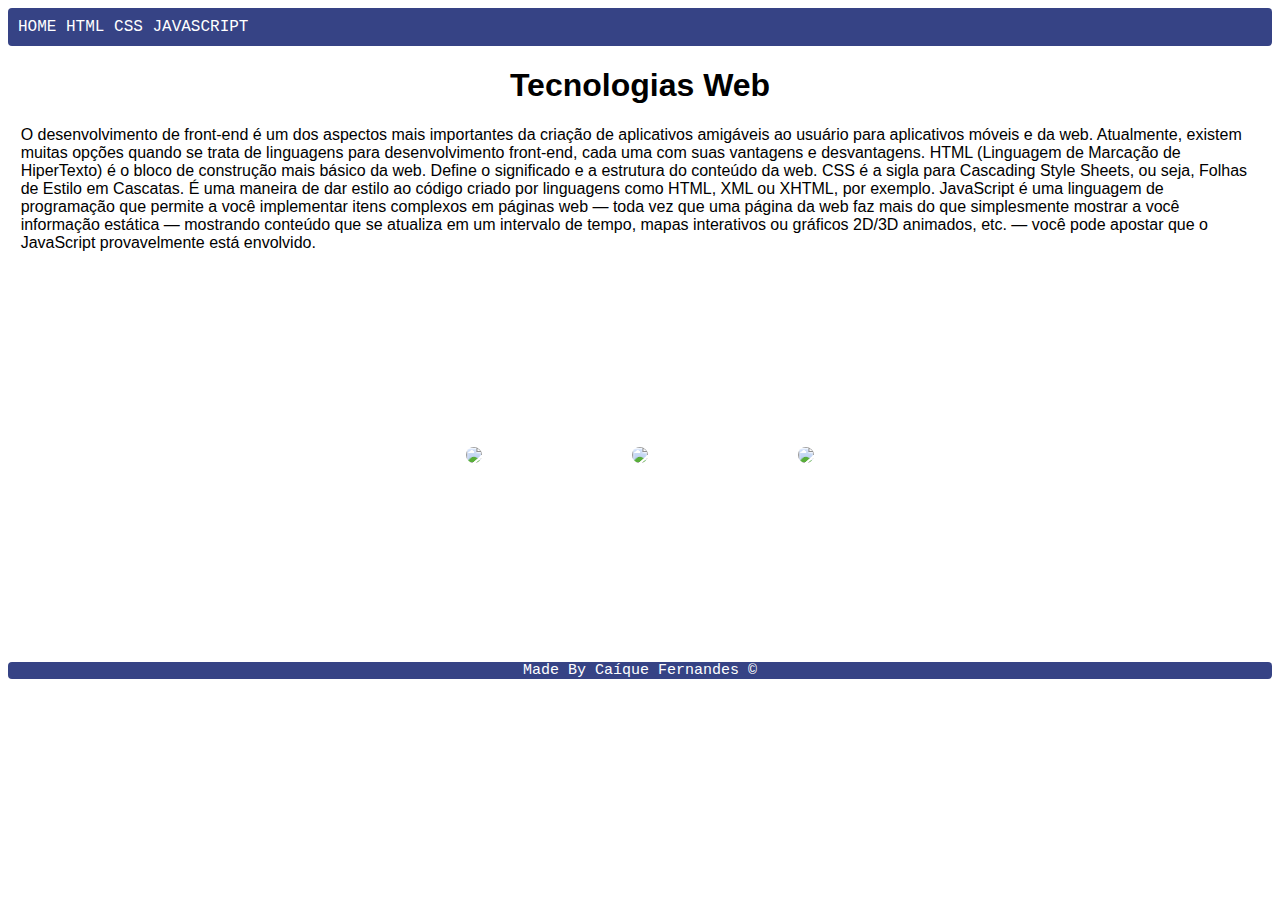
==== index.html @ 83ee0205 "Add files via upload" ====
<!DOCTYPE html>
<html lang="pt-br">
<head>
    <meta charset="UTF-8">
    <link rel="stylesheet" href="style.css">
    <title>HOME</title>
</head>
<body>
    <header>
        <div id="header">
            <a href="TP02.html" class="link">HOME</a>
            <a href="TP02html.html" class="link">HTML</a>
            <a href="TP02css.html" class="link">CSS</a>
            <a href="TP02Js.html" class="link">JAVASCRIPT</a>
        </div>
    </header>
    <h1 class="h1">Tecnologias Web</h1>
    <main>
        <p class="content">O desenvolvimento de front-end é um dos aspectos mais importantes da criação de aplicativos amigáveis ao usuário para aplicativos móveis e da web. Atualmente, existem muitas opções quando se trata de linguagens para desenvolvimento front-end, cada uma com suas vantagens e desvantagens. HTML (Linguagem de Marcação de HiperTexto) é o bloco de construção mais básico da web. Define o significado e a estrutura do conteúdo da web. CSS é a sigla para Cascading Style Sheets, ou seja, Folhas de Estilo em Cascatas. É uma maneira de dar estilo ao código criado por linguagens como HTML, XML ou XHTML, por exemplo. JavaScript é uma linguagem de programação que permite a você implementar itens complexos em páginas web — toda vez que uma página da web faz mais do que simplesmente mostrar a você informação estática — mostrando conteúdo que se atualiza em um intervalo de tempo, mapas interativos ou gráficos 2D/3D animados, etc. — você pode apostar que o JavaScript provavelmente está envolvido.</p>
        <div id="menu" class="image-container">
            <a href="TP02html.html">
                <img src="imagens/html.png" class="img">
            </a>
            <a href="TP02css.html">
                <img src="imagens/css.png" class="img">
            </a>
            <a href="TP02Js.html">
                <img src="imagens/javascript.png" class="img">
            </a>
        </div>
    </main>
    <footer class="container">
        <p class="p">Made By Caíque Fernandes &copy;</p>
    </footer>
</body>
</html>
---- style.css ----
#menu{
    display: flex;
    flex-direction: row;
    justify-content: center;
    gap: 150px;
    margin: 25px;
}
.img{
    border-radius: 25px;
}
.link{
    color: white;
    text-decoration: none;
}
#header{
    border-radius: 4px;
    padding: 10px;
    background-color: #364385;
    font-family: 'Courier New', Courier, monospace;
}
.content{
    font-family: 'Segoe UI', Tahoma, Geneva, Verdana, sans-serif;
    margin-right: 1%;
    margin-left: 1%;
}
footer{
    font-family: 'Courier New', Courier, monospace;
    border-radius: 4px;
    font-size: 15px;
    color: white;
    background-color: #364385;
    text-align: center;
}
.h1{
    display: flex;
    flex-direction: row;
    justify-content: center;
    font-family: 'Segoe UI', Tahoma, Geneva, Verdana, sans-serif;
}
.img:hover{
    background-color: rgba(0, 0,
    0, 0.179);
    box-shadow: 10px 10px 10px #8888888e;
}
.link:hover{
    background-color: rgba(0, 0,
    0, 0.179);
    box-shadow: 2px 2px 2px #151d43
}
.image-container{
    display: grid;
    place-items: center;
    height: 40vh;
}
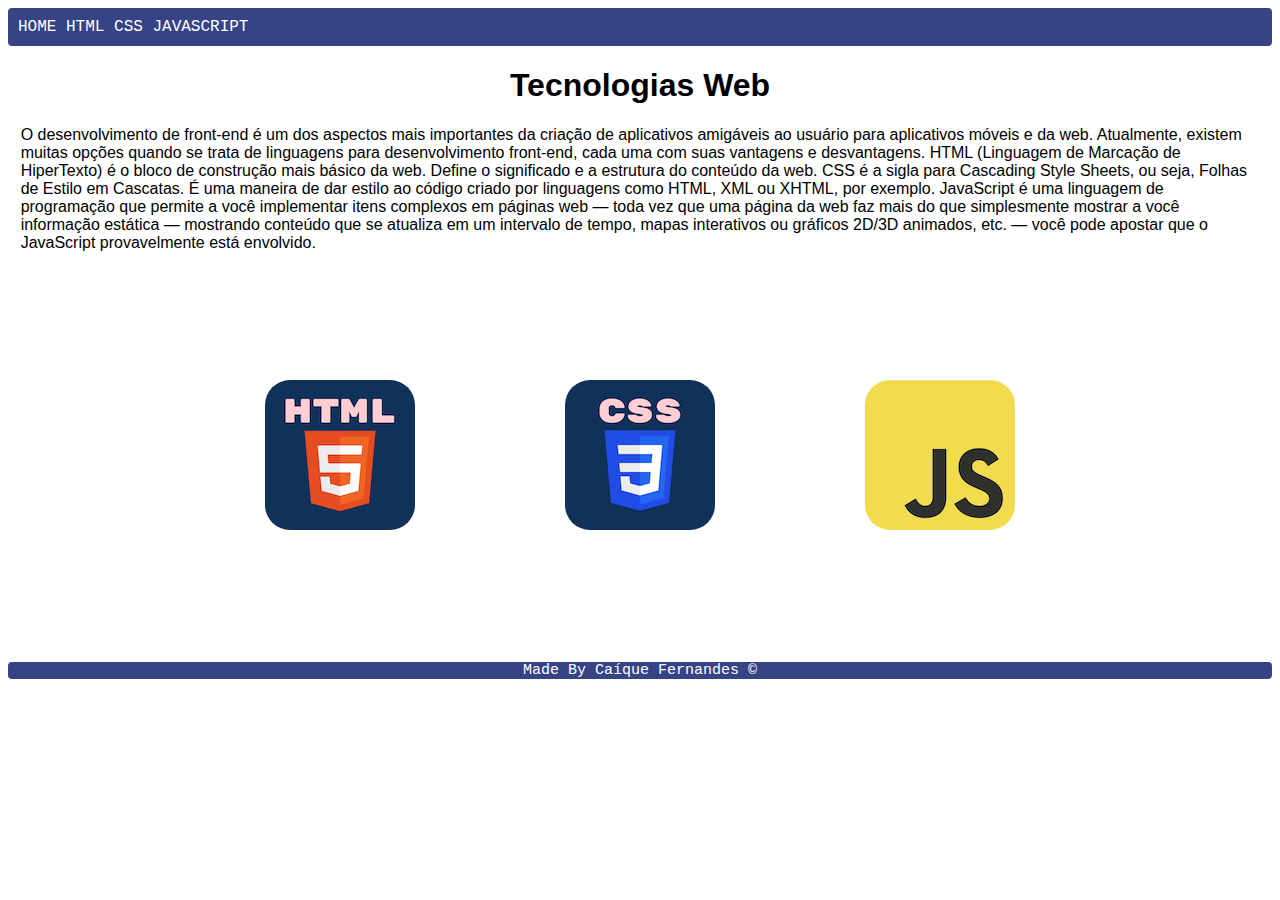
==== commit e34d9448: "index.html" ====
--- a/index.html
+++ b/index.html
@@ -19,13 +19,13 @@
         <p class="content">O desenvolvimento de front-end é um dos aspectos mais importantes da criação de aplicativos amigáveis ao usuário para aplicativos móveis e da web. Atualmente, existem muitas opções quando se trata de linguagens para desenvolvimento front-end, cada uma com suas vantagens e desvantagens. HTML (Linguagem de Marcação de HiperTexto) é o bloco de construção mais básico da web. Define o significado e a estrutura do conteúdo da web. CSS é a sigla para Cascading Style Sheets, ou seja, Folhas de Estilo em Cascatas. É uma maneira de dar estilo ao código criado por linguagens como HTML, XML ou XHTML, por exemplo. JavaScript é uma linguagem de programação que permite a você implementar itens complexos em páginas web — toda vez que uma página da web faz mais do que simplesmente mostrar a você informação estática — mostrando conteúdo que se atualiza em um intervalo de tempo, mapas interativos ou gráficos 2D/3D animados, etc. — você pode apostar que o JavaScript provavelmente está envolvido.</p>
         <div id="menu" class="image-container">
             <a href="TP02html.html">
-                <img src="imagens/html.png" class="img">
+                <img src="./img/html.png" class="img">
             </a>
             <a href="TP02css.html">
-                <img src="imagens/css.png" class="img">
+                <img src="./img/css.png" class="img">
             </a>
             <a href="TP02Js.html">
-                <img src="imagens/javascript.png" class="img">
+                <img src="./img/javascript.png" class="img">
             </a>
         </div>
     </main>
@@ -33,4 +33,4 @@
         <p class="p">Made By Caíque Fernandes &copy;</p>
     </footer>
 </body>
-</html>+</html>
